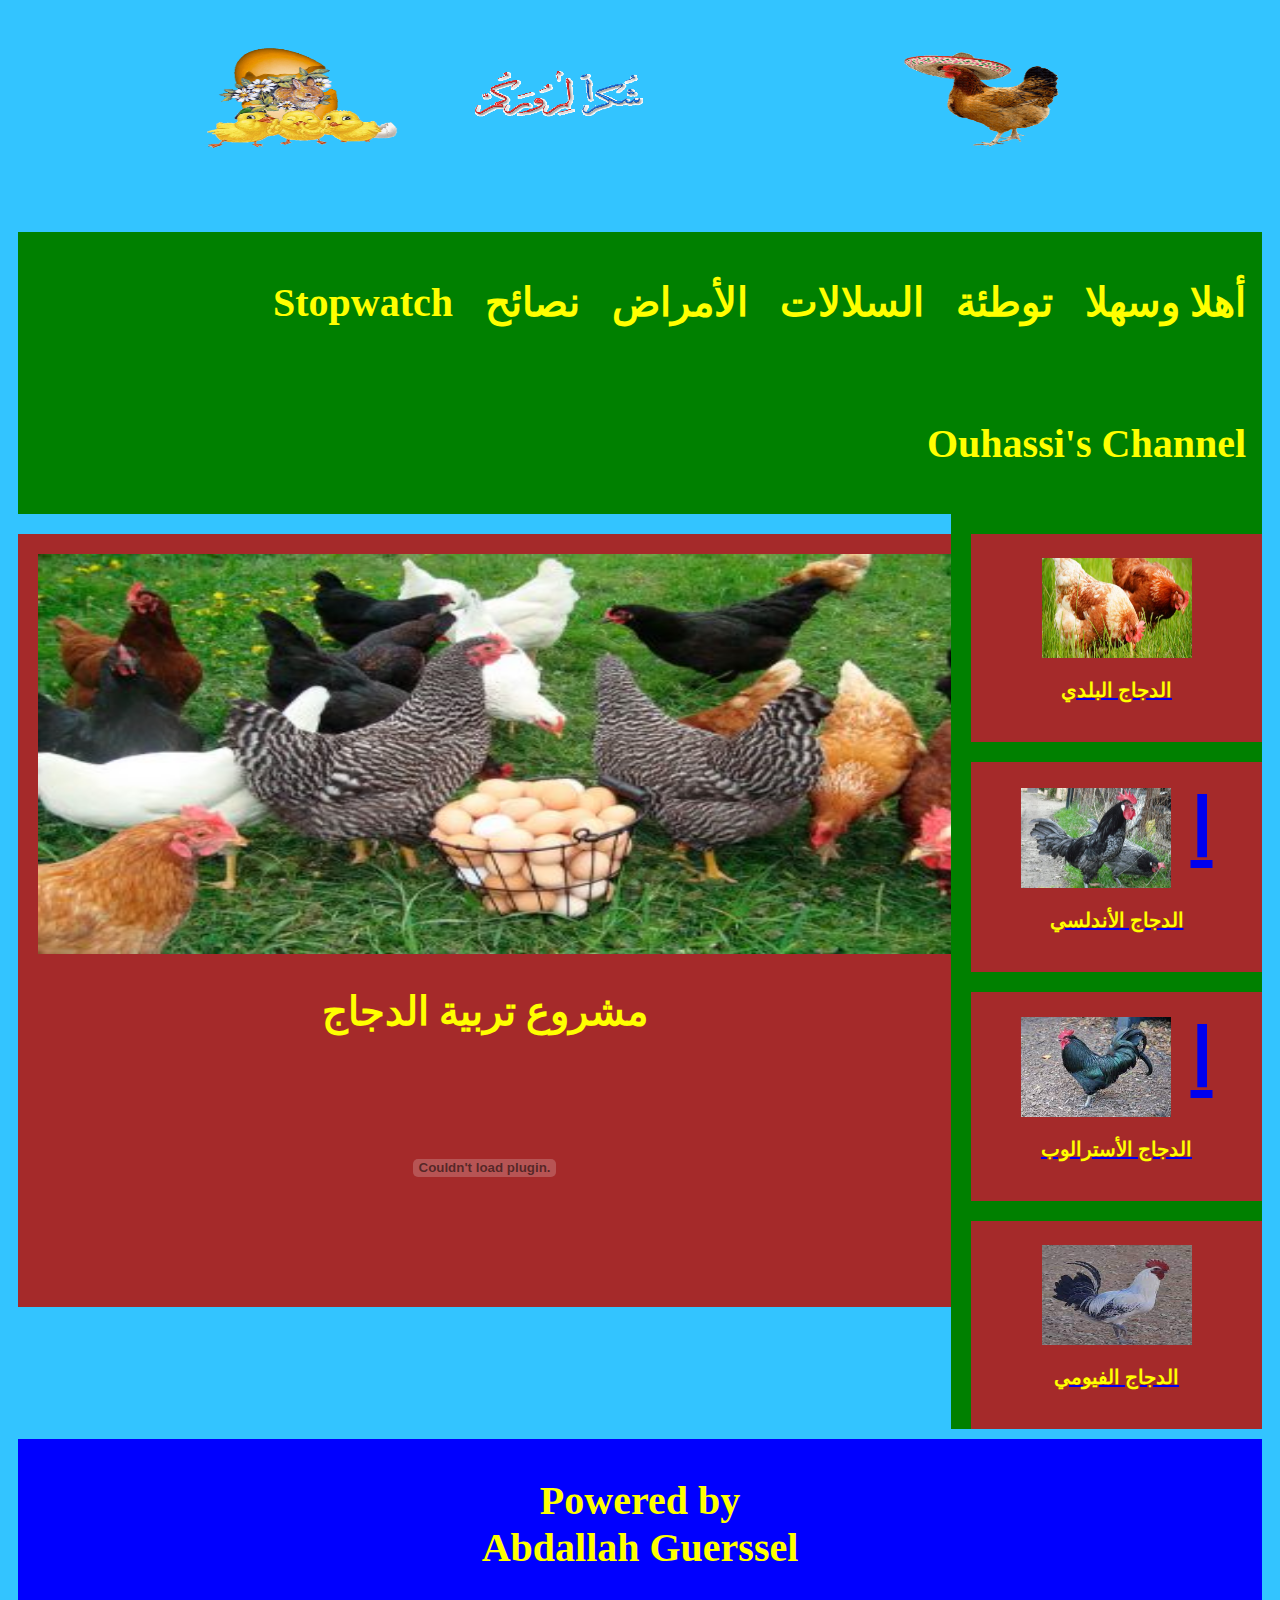
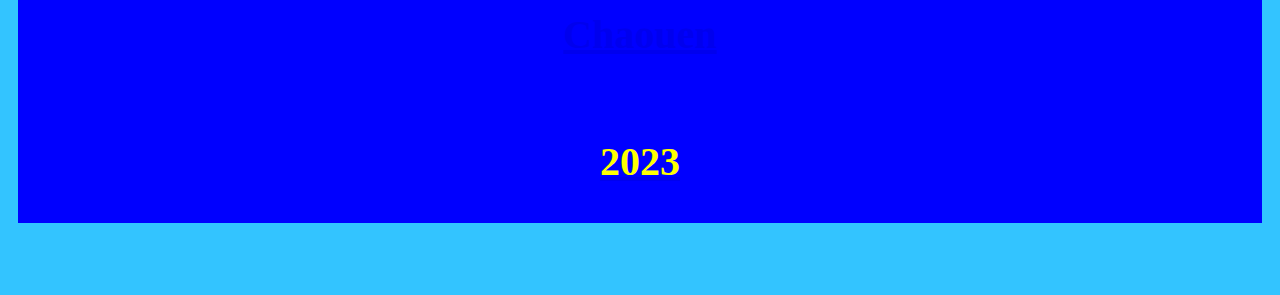
==== index.html @ 2dba5b23 "Update index.html" ====
<!DOCTYPE html>
<html>

<head>
  <meta charset="UTF-8">
  <meta name="viewport" content="width=device-width, initial-scale=1.0">
  <title>Guerssel Project💚</title>
  <link rel="stylesheet" href="css/styles.css">
  <link rel=”stylesheet” href=”https://maxcdn.bootstrapcdn.com/bootstrap/4.0.0/css/bootstrap.min.css”rel=”nofollow” integrity=”sha384-Gn5384xqQ1aoWXA+058RXPxPg6fy4IWvTNh0E263XmFcJlSAwiGgFAW/dAiS6JXm” crossorigin=”anonymous”>
  <div class="clearfix">
    <div class="box" style="background-color:A0E9FF">
       <img src="photos/chicken.gif" width="200" height="100" align="right">
   
    </div>
    <div class="box" style="background-color:A0E9FF">
    <img src="photos/شكرا.gif" width="200" height="100" align="center">
    </div>
    <div class="box" style="background-color:A0E9FF">
      <img src="photos/chick.gif" width="200" height="100" align="left">
    </div>
  </div>

</head>

<body>


<h1 color:"green"قناة الدجاجة الذهبية</h1>


  <div class="topnav">
    <a href="أهلاوسهلا.html"><h2>أهلا وسهلا</h2></a>
    <a href="توطئة.html"><h2>توطئة</h2></a>

        <a href="السلالات.html"><h2>السلالات</h2></a>
          <a href="الأمراض.html"><h2>الأمراض</h2></a>
            <a href="نصائح.html"><h2>نصائح</h2></a>
        <a href="stopwatch.html"><h2>Stopwatch</h2></a>
    <a href="https://www.youtube.com/@MohamedOuttilmirath13655"><h2>Ouhassi's Channel</h2></a>

  </div>

  <div class="row">
    <div class="leftcolumn">
      <div class="card">
        <img src="photos/chicken2.png" width="1000" height="400" align="center">
        <h2>مشروع تربية الدجاج</h2>
        <embed src="PDF/خطوات القيام بمشروع لتربية الدواجن.pdf" width="100%" height="200">

      </div>

    </div>
    <div class="rightcolumn">
      <div class="card">
        <img src="photos/baldi.jpeg" width="150" height="100" align="center">
      <a href="https://www.edarabia.com/ar/10-%D9%85%D8%B9%D9%84%D9%88%D9%85%D8%A7%D8%AA-%D8%B9%D9%86-%D8%AA%D8%B1%D8%A8%D9%8A%D8%A9-%D8%A7%D9%84%D8%AF%D8%AC%D8%A7%D8%AC-%D9%81%D9%8A-%D8%A7%D9%84%D9%85%D9%86%D8%B2%D9%84/">  <h3>الدجاج البلدي</h3></a>

      </div>

      <div class="card">
        <img src="photos/andaoussi.jpeg" width="150" height="100" align="center">
        <a href="https://businessguarantor.com/ar/4158">ا<h3>الدجاج الأندلسي</h3></a>


      </div>

      <div class="card">
        <img src="photos/astralope.jpeg" width="150" height="100" align="center">
        <a href="https://www.youtube.com/watch?v=OHcHvJKwjJU">ا<h3>الدجاج الأسترالوب</h3></a>


      </div>

      <div class="card">
        <img src="photos/fayomi.jpeg" width="150" height="100" align="center">
        <a href="https://abdo.abdowap.com.ru/s/%D8%A7%D9%84%D8%AF%D8%AC%D8%A7%D8%AC-%D8%A7%D9%84%D9%81%D9%8A%D9%88%D9%85%D9%8A-%D8%A8%D8%A7%D9%84%D9%85%D8%BA%D8%B1%D8%A8.html"><h3>الدجاج الفيومي</h3></a>

      </div>




    </div>
  </div>

  <style>
  * {
    box-sizing: border-box;
  }

  .box {
    float: left;
    width: 33.33%;
    padding: 30px;
  }

  .clearfix::after {
    content: "";
    clear: both;
    display: table;
  }
  </style>

</body>
  <div class="footer">
    <h2>Powered by<br> <strong> Abdallah Guerssel</strong>
      <br>
      <p><a href="https://en.wikipedia.org/wiki/Chaouen" </a>
          <h2>Chaouen </h2>
      </p>
      <h2>2023</h2>
  </div>



</html>
---- css/styles.css ----
* {
  box-sizing: border-box;
}

body {
  font-family:Times Roman;
  padding: 10px;
  background:#33C4FF;
}
.button {
  background-color: tomato;
  border: none;
  color: green;
  padding: 20px 34px;
  text-align: center;
  text-decoration: none;
  display: inline-block;
  font-size: 20px;
  margin: 4px 2px;
  cursor:alias;
}

/* Header/Blog Title */
.header {
  padding: 30px;
  text-align: center;
  background: #ff1493;
}
h1 {
  text-align: center;
  font-size: 80px;
  color: yellow;
  font-weight: bolder;
}
h2 {
  text-align: center;
  font-size: 40px;
  font-weight: bolder;
  color: yellow;
}
h3 {
  text-color:white;
  font-size: 20px;
  font-weight: bolder;
  color: yellow;
}
.header h1 {
  font-size: 50px;
  text-align: center;
}

/* Style the top navigation bar */
.topnav {
  overflow: hidden;
  background-color: green;
}

/* Style the topnav links */
.topnav a {
  float: right;
  display: block;
  color:yellow;
  text-align: center;
  padding: 14px 16px;
  text-decoration: none;
}

/* Change color on hover */
.topnav a:hover {
  background-color: #ddd;
  color: tomato;
}

/* Create two unequal columns that floats next to each other */
/* Left column */
.leftcolumn {
  float: left;
  width: 75%;
}

/* Right column */
.rightcolumn {
  float: left;
  width: 25%;
  background-color: green;
  padding-left: 20px;
}

/* Fake image */
.fakeimg {
  background-color: white;
  width: 50%;
  padding: 20px;
}

/* Add a card effect for articles */
.card {
  background-color: #A52A2A;
  padding: 20px;
  margin-top: 20px;
}

/* Clear floats after the columns */
.row:after {
  content: "";
  display: table;
  clear: both;
}

/* Footer */
.footer {
  padding: 5px;
  text-align: center;
  background: blue;
  margin-top: 10px;
}

/* Responsive layout - when the screen is less than 800px wide, make the two columns stack on top of each other instead of next to each other */
@media screen and (max-width: 800px) {
  .leftcolumn, .rightcolumn {
    width: 100%;
    padding: 0;
  }
}

/* Responsive layout - when the screen is less than 400px wide, make the navigation links stack on top of each other instead of next to each other */
@media screen and (max-width: 400px) {
  .topnav a {
    float: none;
    width: 100%;
  }
}
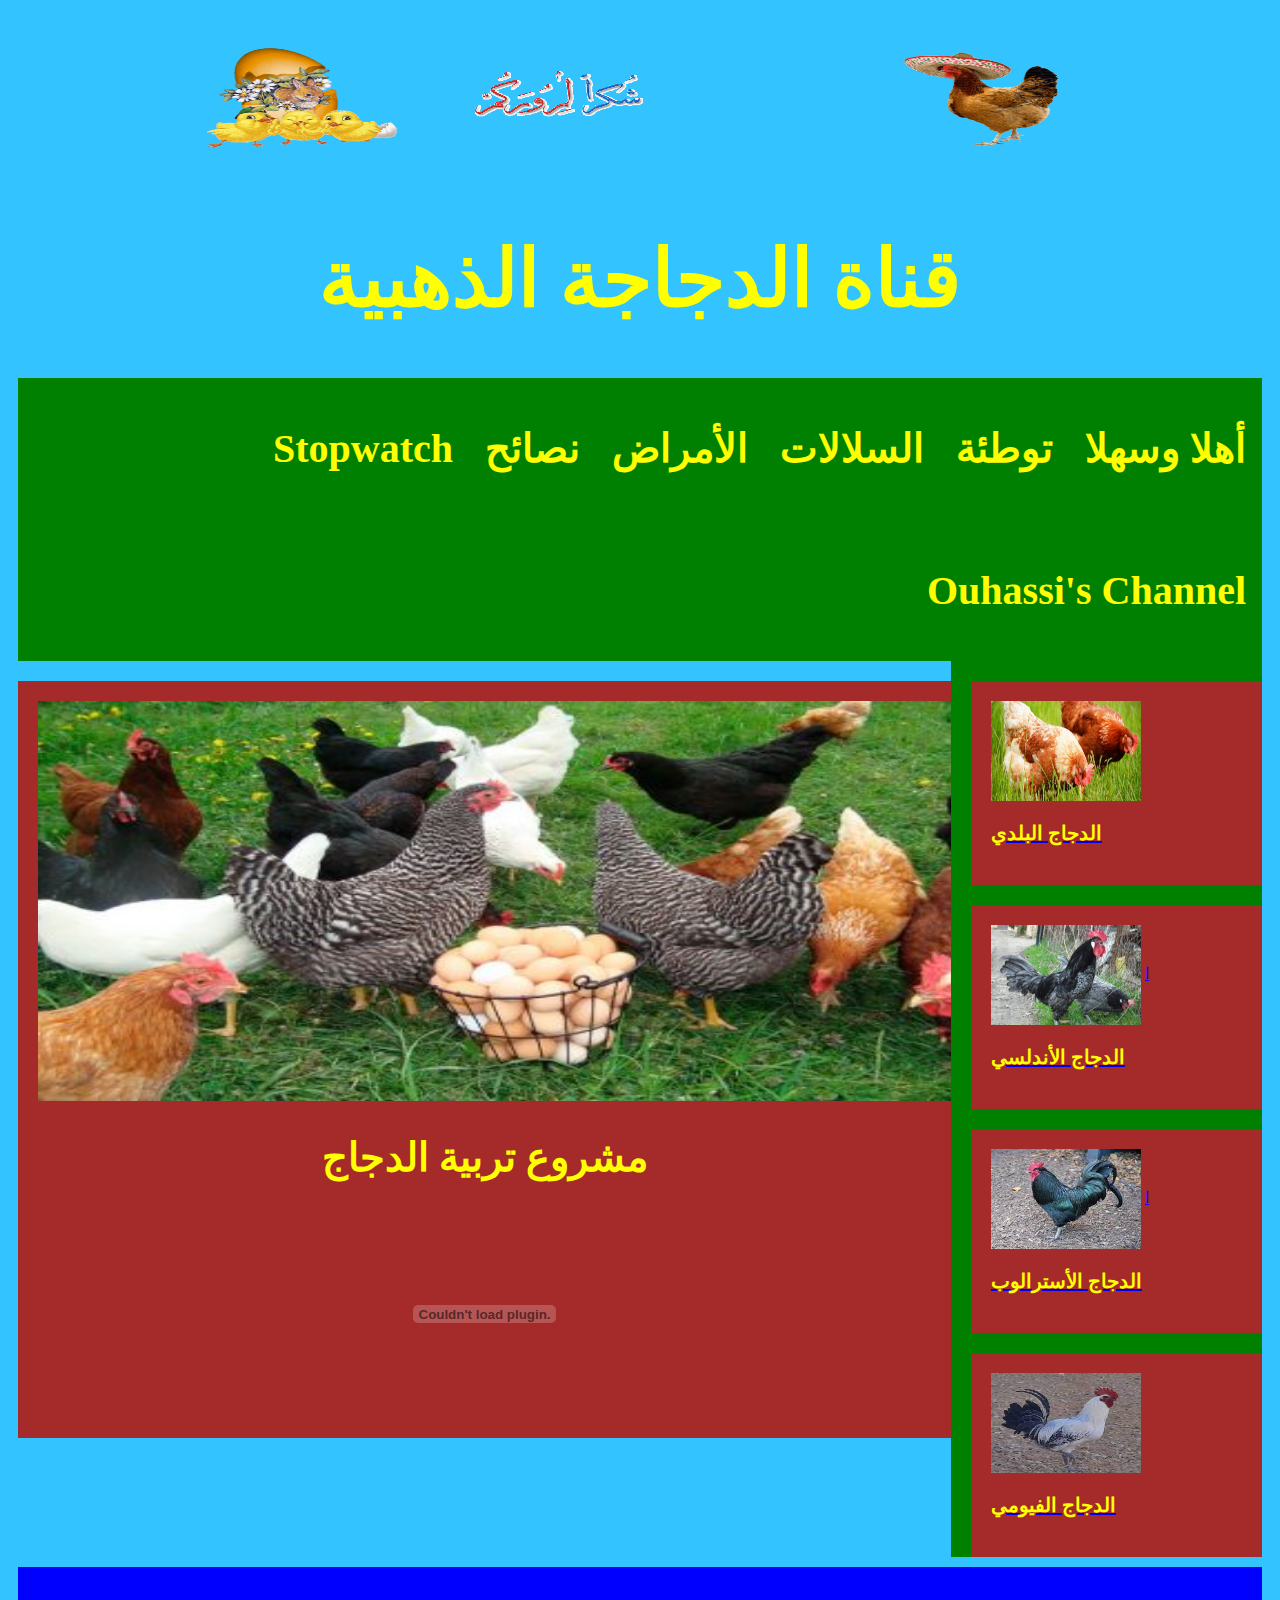
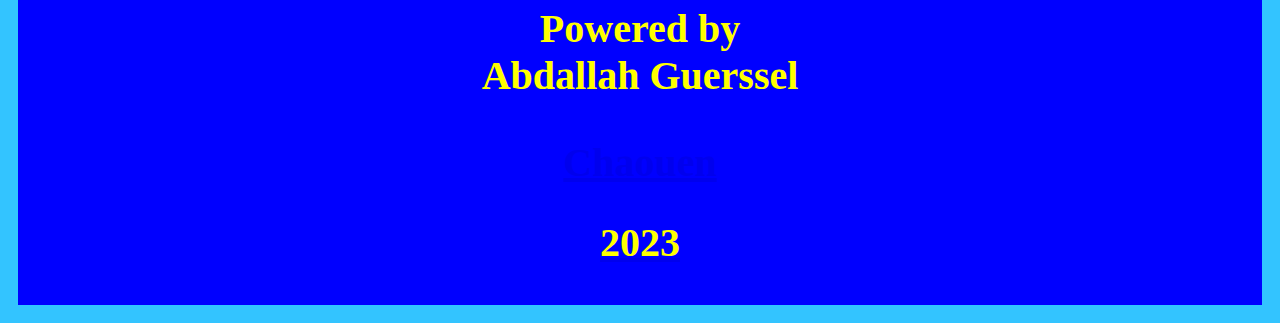
==== commit 7a2b631d: "Update index.html" ====
--- a/index.html
+++ b/index.html
@@ -26,7 +26,7 @@
 <body>
 
 
-<h1 color:"green"قناة الدجاجة الذهبية</h1>
+<h1 color:"green">قناة الدجاجة الذهبية</h1>
 
 
   <div class="topnav">
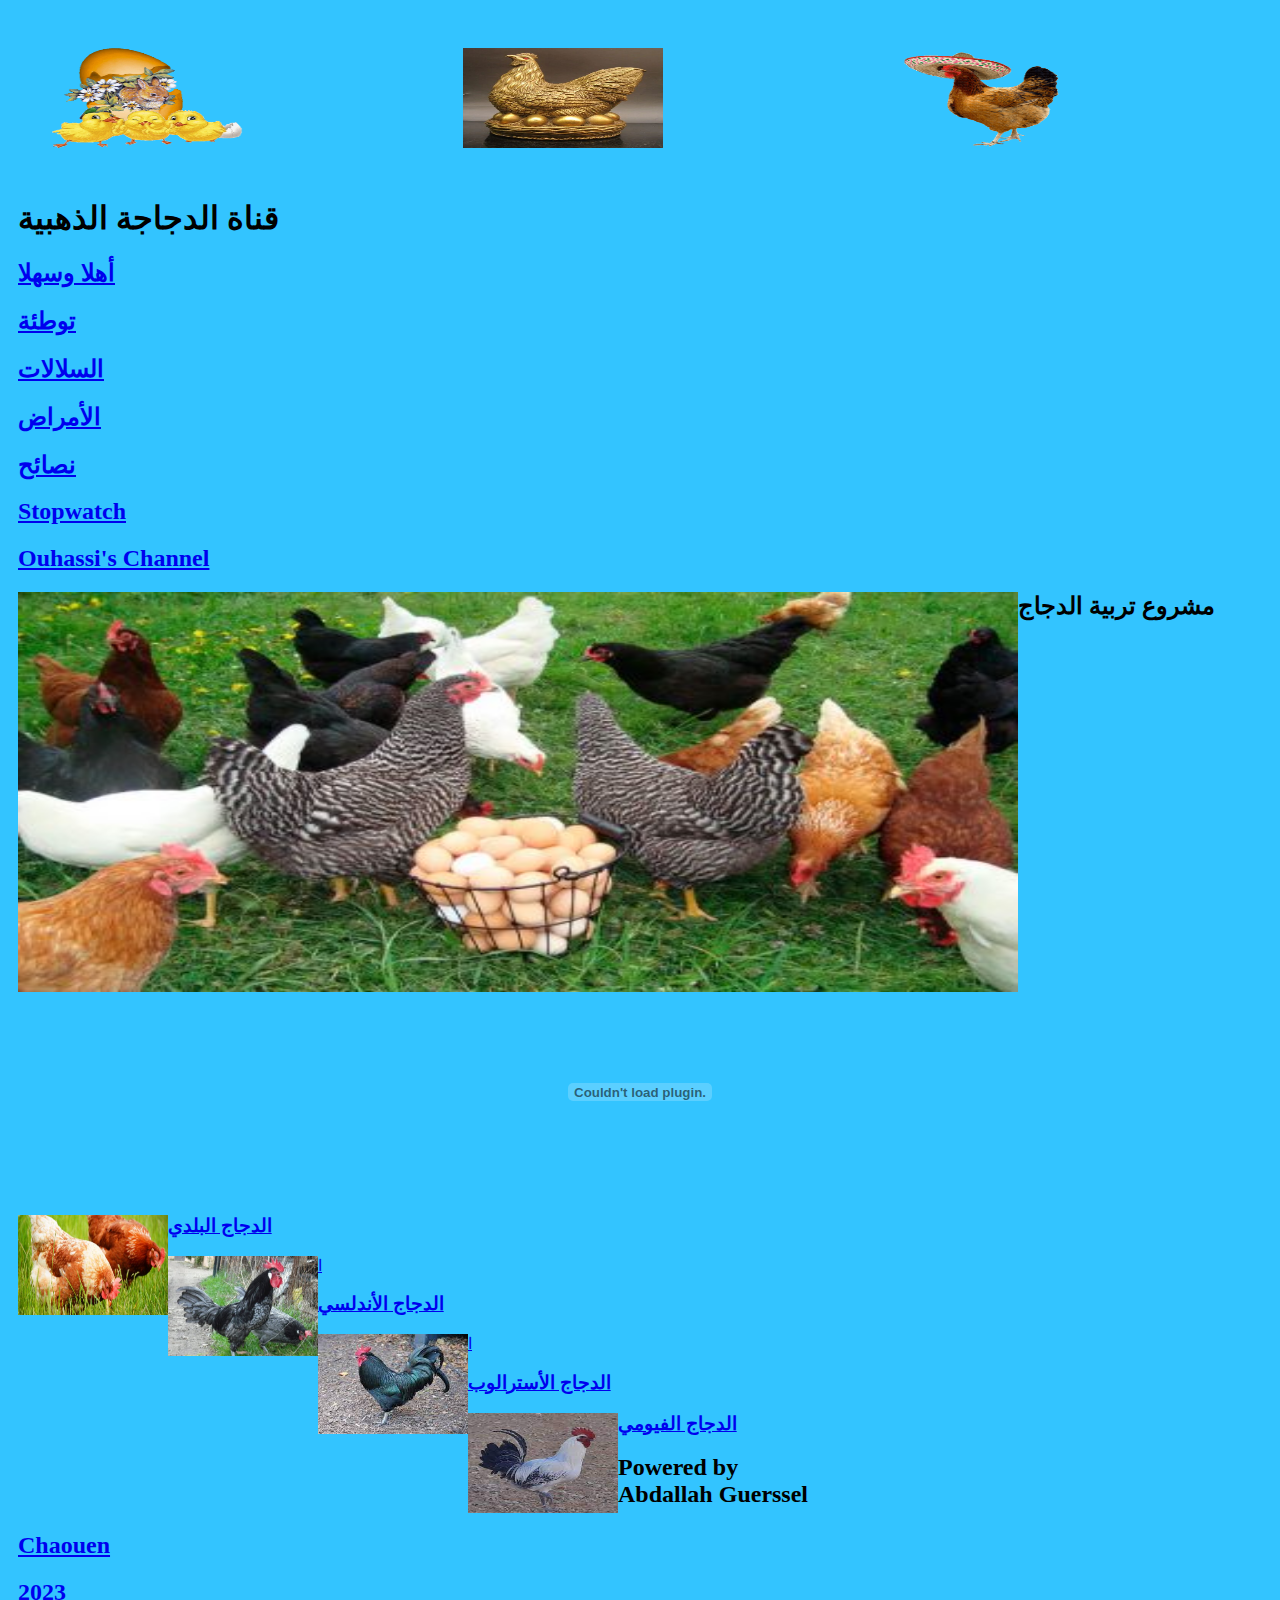
==== commit db00fb32: "Update index.html" ====
--- a/index.html
+++ b/index.html
@@ -14,7 +14,7 @@
    
     </div>
     <div class="box" style="background-color:A0E9FF">
-    <img src="photos/شكرا.gif" width="200" height="100" align="center">
+    <img src="دجاجة.jpeg" width="200" height="100" align="center">
     </div>
     <div class="box" style="background-color:A0E9FF">
       <img src="photos/chick.gif" width="200" height="100" align="left">
@@ -26,7 +26,7 @@
 <body>
 
 
-<h1 color:"green">قناة الدجاجة الذهبية</h1>
+<h1 color:"gold">قناة الدجاجة الذهبية</h1>
 
 
   <div class="topnav">
--- a/css/styles.css
+++ b/css/styles.css
@@ -8,6 +8,9 @@
   padding: 10px;
   background:#33C4FF;
 }
+
+img {
+  float:left;
 .button {
   background-color: tomato;
   border: none;
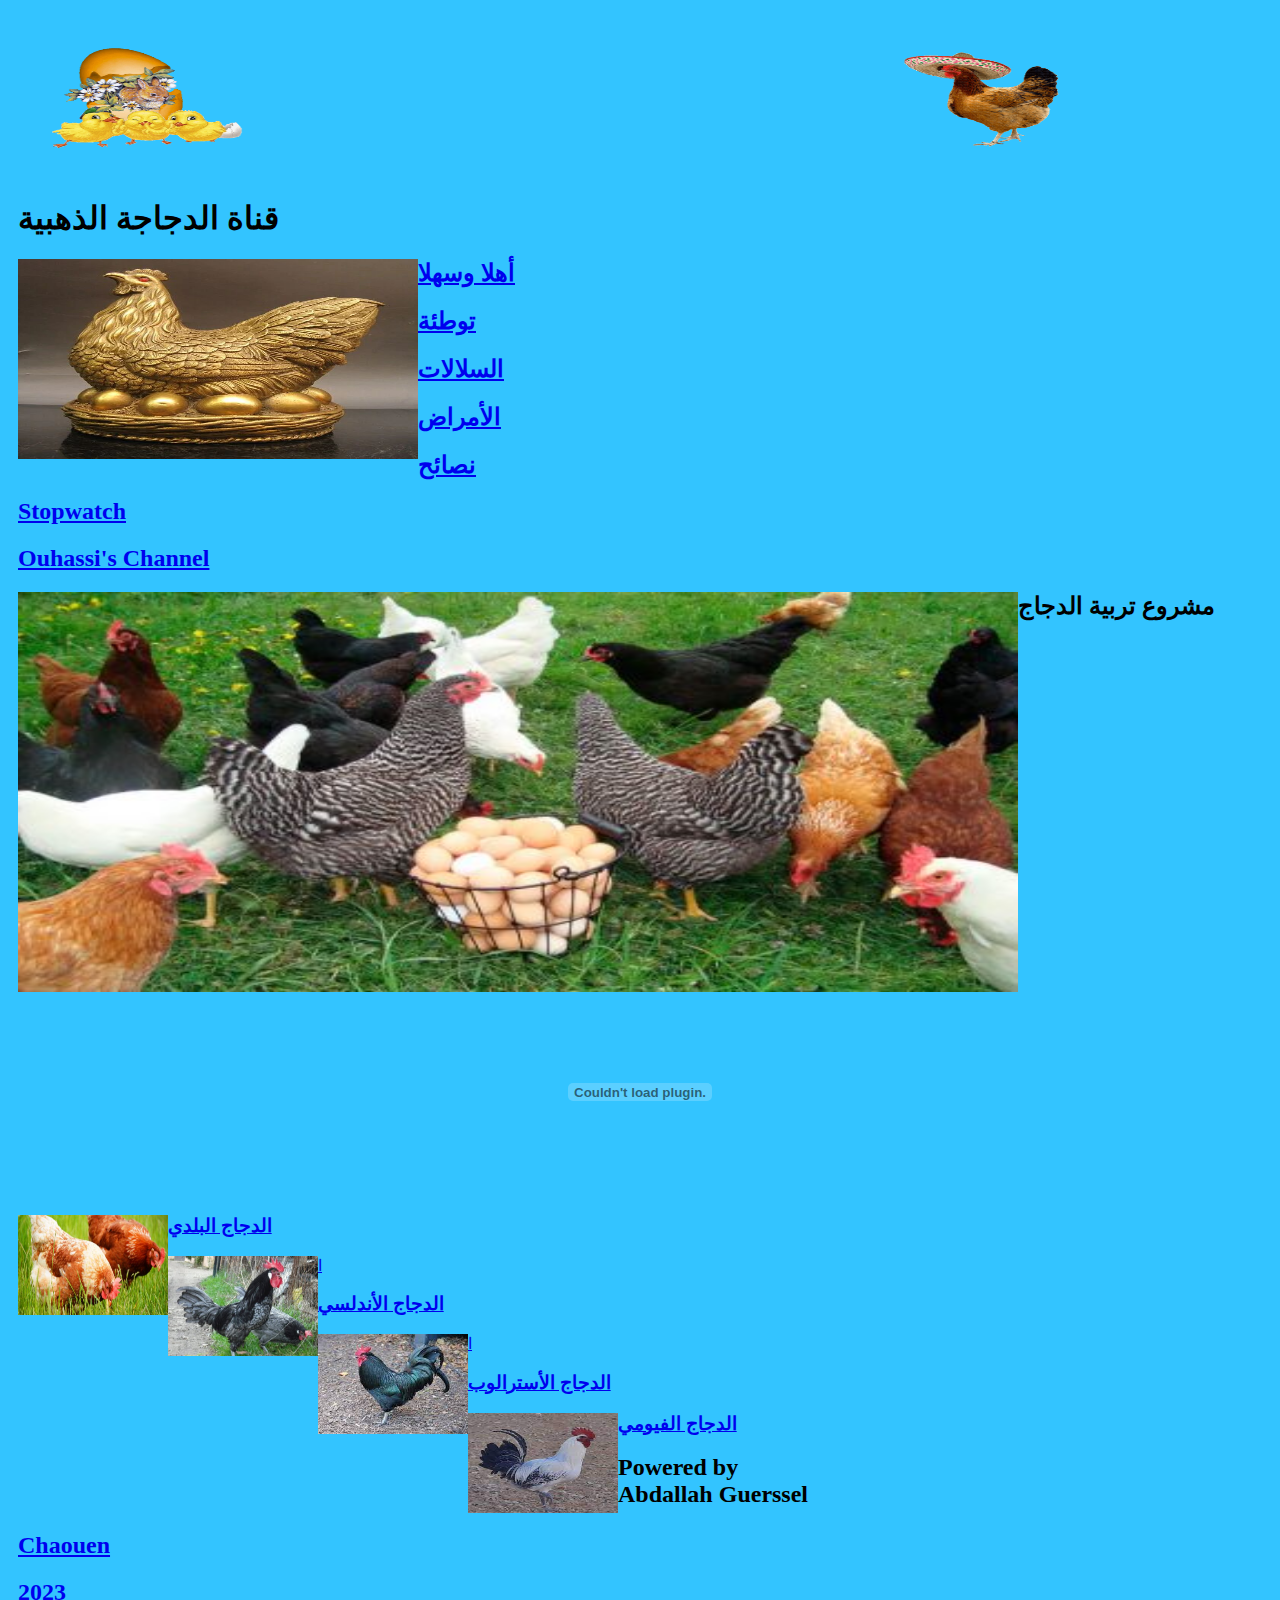
==== commit 774cf240: "Update index.html" ====
--- a/index.html
+++ b/index.html
@@ -14,7 +14,7 @@
    
     </div>
     <div class="box" style="background-color:A0E9FF">
-    <img src="دجاجة.jpeg" width="200" height="100" align="center">
+   
     </div>
     <div class="box" style="background-color:A0E9FF">
       <img src="photos/chick.gif" width="200" height="100" align="left">
@@ -27,6 +27,7 @@
 
 
 <h1 color:"gold">قناة الدجاجة الذهبية</h1>
+   <img src="دجاجة.jpeg" width="400" height="200" align="center">
 
 
   <div class="topnav">
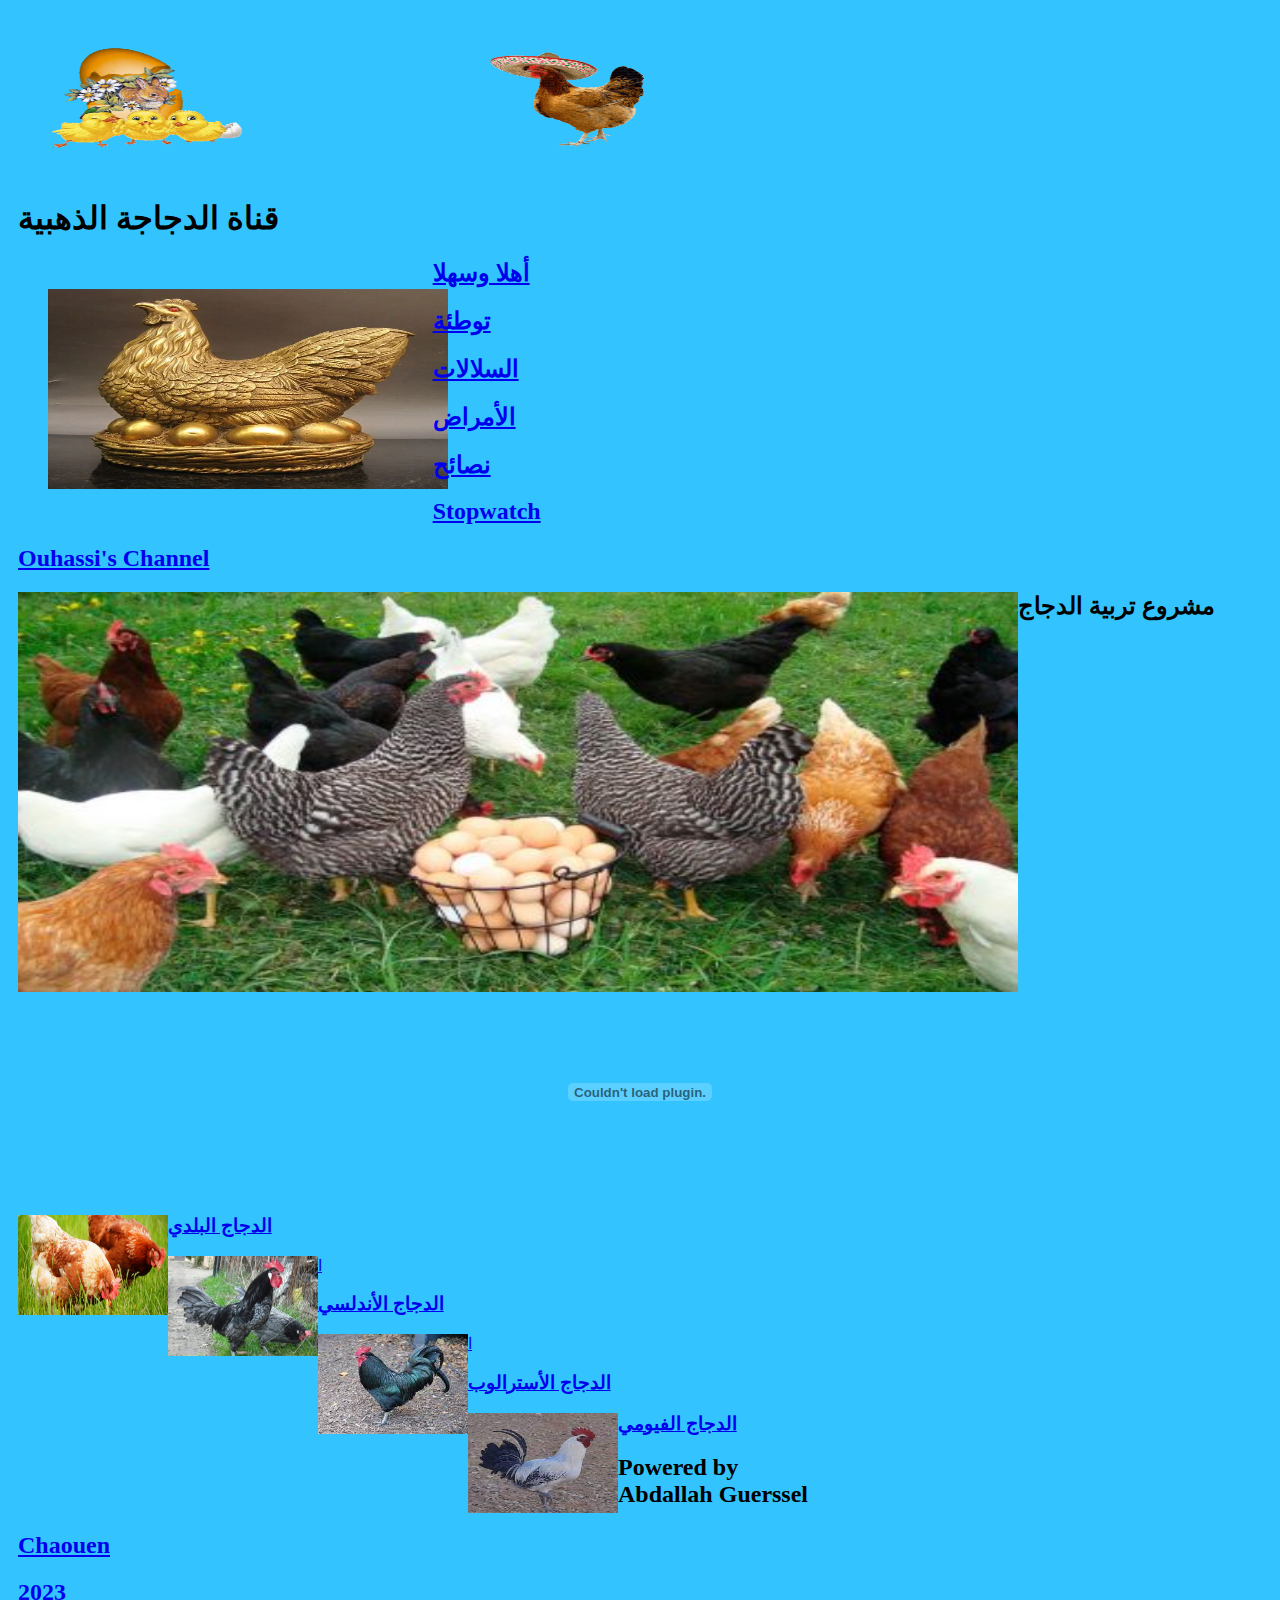
==== commit b19ff4a1: "Update index.html" ====
--- a/index.html
+++ b/index.html
@@ -13,9 +13,7 @@
        <img src="photos/chicken.gif" width="200" height="100" align="right">
    
     </div>
-    <div class="box" style="background-color:A0E9FF">
-   
-    </div>
+  
     <div class="box" style="background-color:A0E9FF">
       <img src="photos/chick.gif" width="200" height="100" align="left">
     </div>
@@ -27,8 +25,10 @@
 
 
 <h1 color:"gold">قناة الدجاجة الذهبية</h1>
-   <img src="دجاجة.jpeg" width="400" height="200" align="center">
-
+  
+  <div class="box" style="background-color:A0E9FF">
+    <img src="دجاجة.jpeg" width="400" height="200" align="center">
+    </div>
 
   <div class="topnav">
     <a href="أهلاوسهلا.html"><h2>أهلا وسهلا</h2></a>
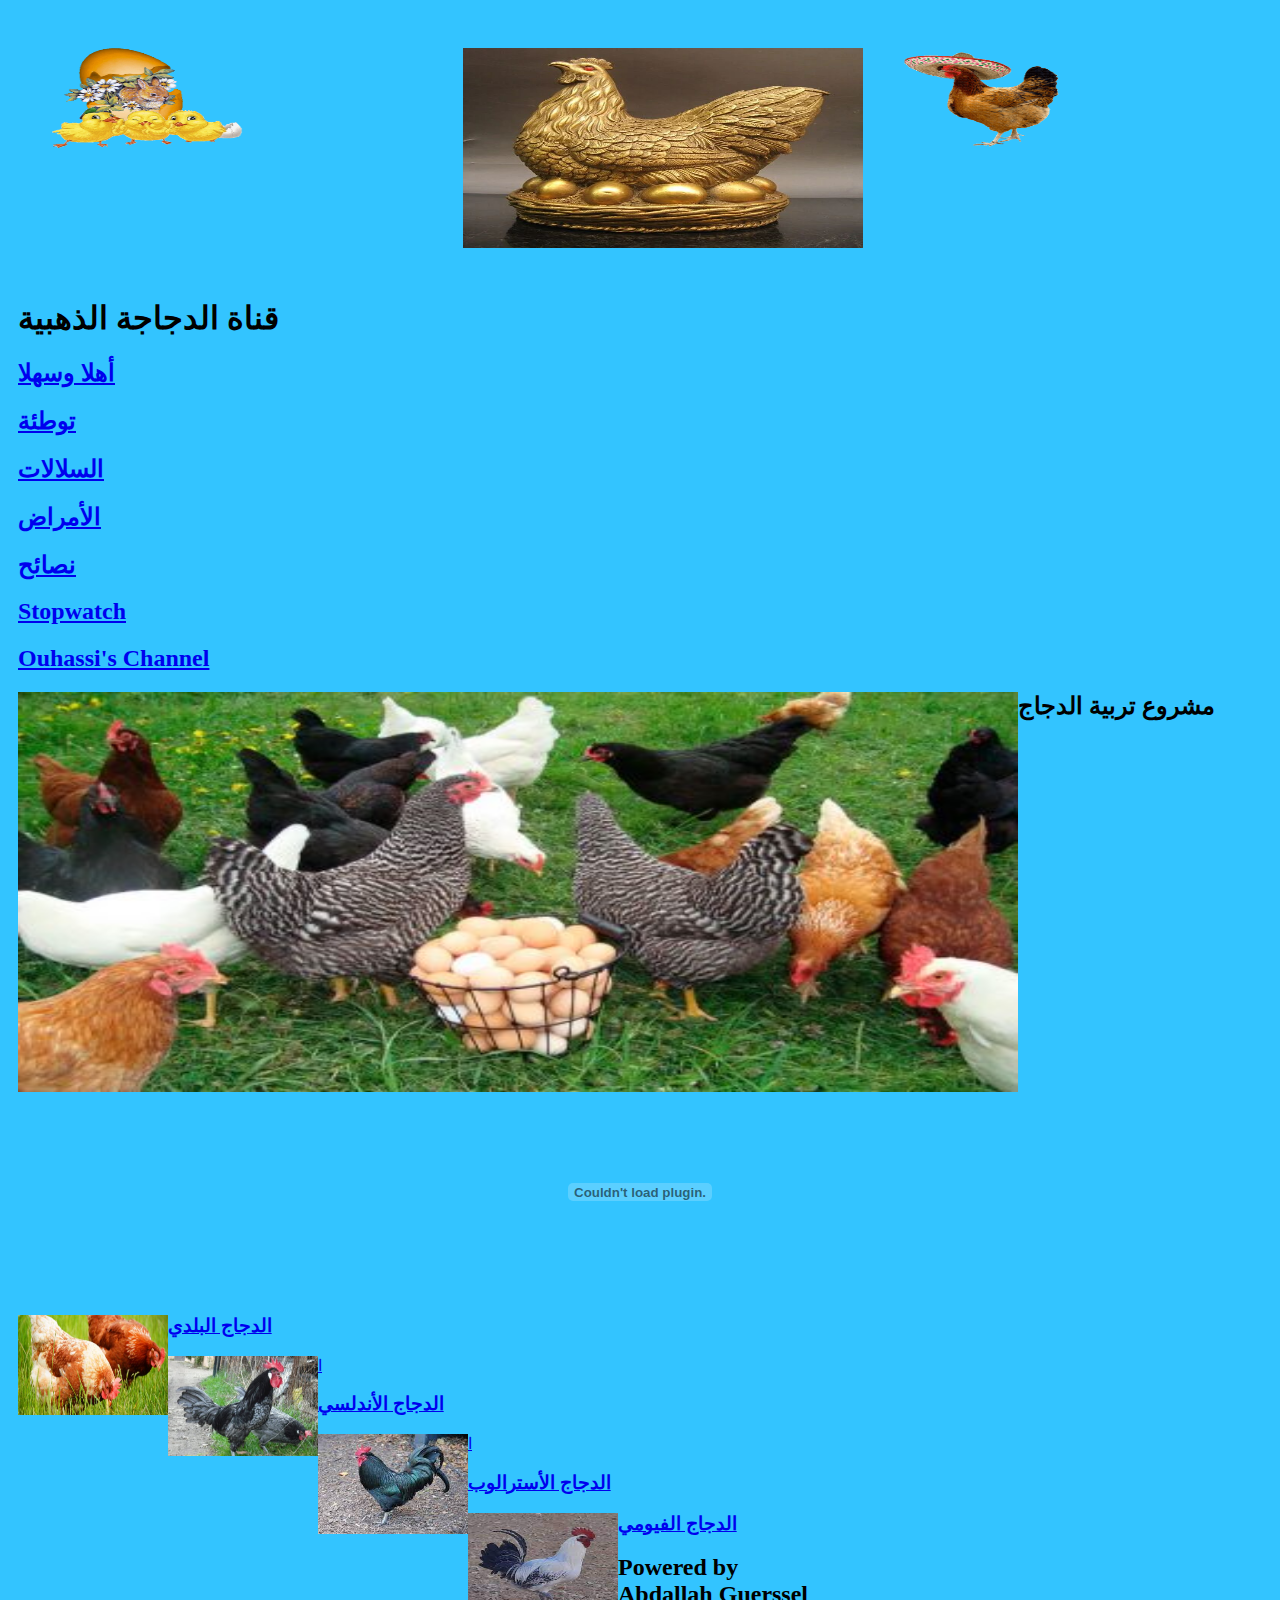
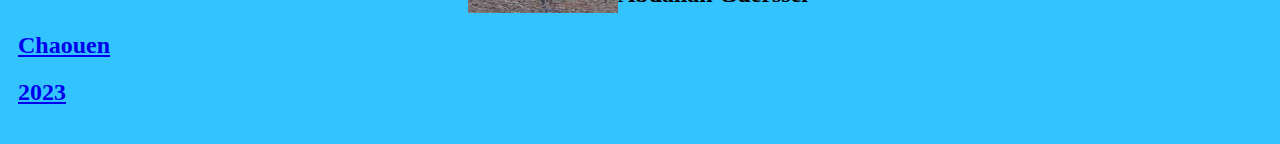
==== commit eff0cff8: "Update index.html" ====
--- a/index.html
+++ b/index.html
@@ -13,7 +13,9 @@
        <img src="photos/chicken.gif" width="200" height="100" align="right">
    
     </div>
-  
+    <div class="box" style="background-color:A0E9FF">
+    <img src="دجاجة.jpeg" width="400" height="200" align="center">
+    </div>
     <div class="box" style="background-color:A0E9FF">
       <img src="photos/chick.gif" width="200" height="100" align="left">
     </div>
@@ -26,9 +28,7 @@
 
 <h1 color:"gold">قناة الدجاجة الذهبية</h1>
   
-  <div class="box" style="background-color:A0E9FF">
-    <img src="دجاجة.jpeg" width="400" height="200" align="center">
-    </div>
+
 
   <div class="topnav">
     <a href="أهلاوسهلا.html"><h2>أهلا وسهلا</h2></a>
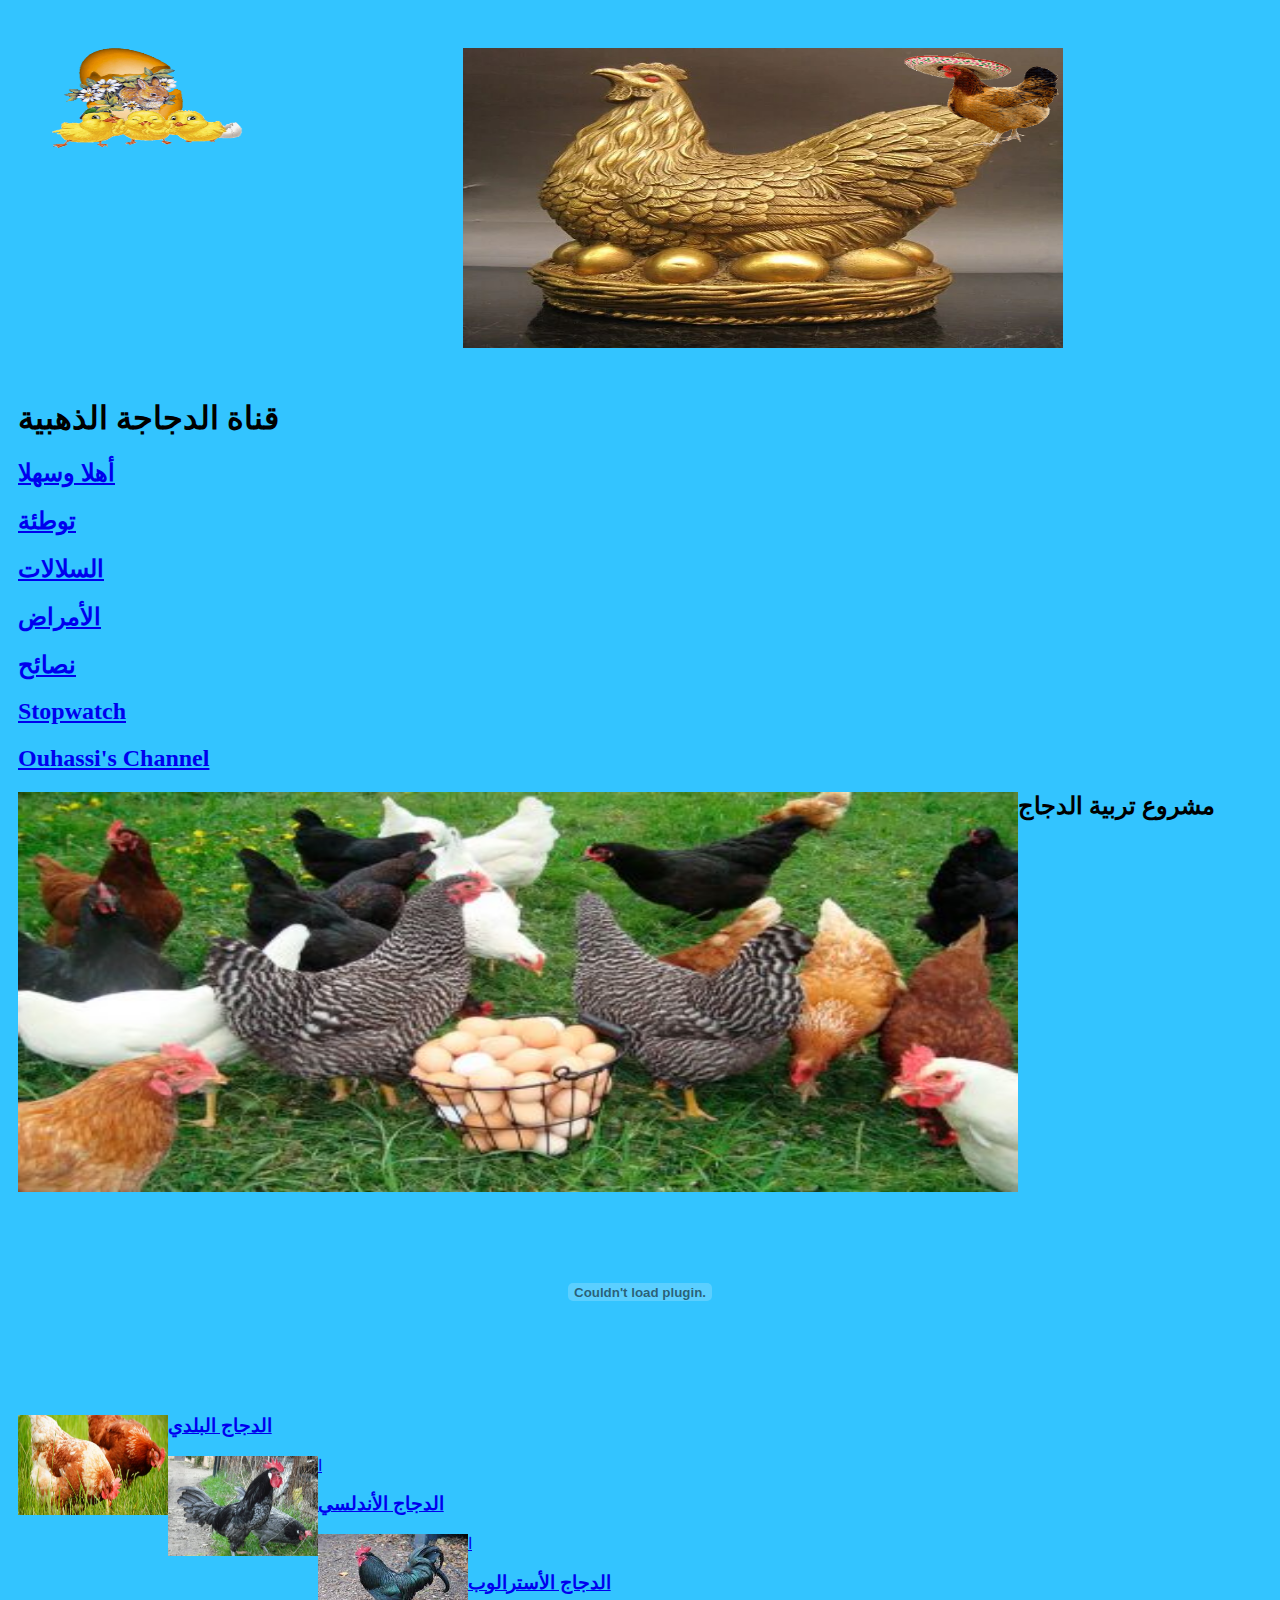
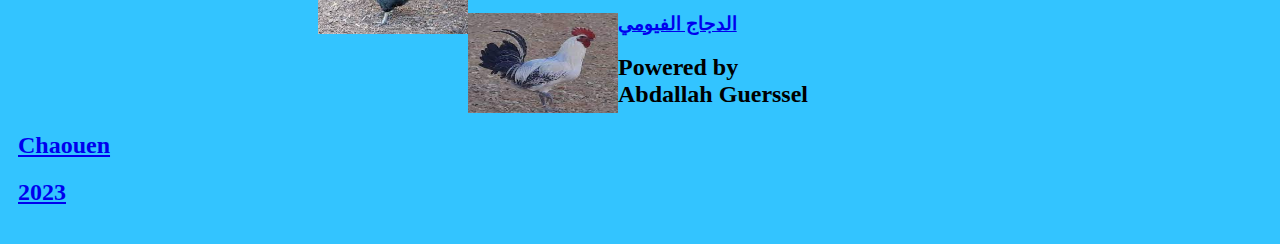
==== commit fbaddf0e: "Update index.html" ====
--- a/index.html
+++ b/index.html
@@ -14,7 +14,7 @@
    
     </div>
     <div class="box" style="background-color:A0E9FF">
-    <img src="دجاجة.jpeg" width="400" height="200" align="center">
+    <img src="دجاجة.jpeg" width="600" height="300" align="center">
     </div>
     <div class="box" style="background-color:A0E9FF">
       <img src="photos/chick.gif" width="200" height="100" align="left">
